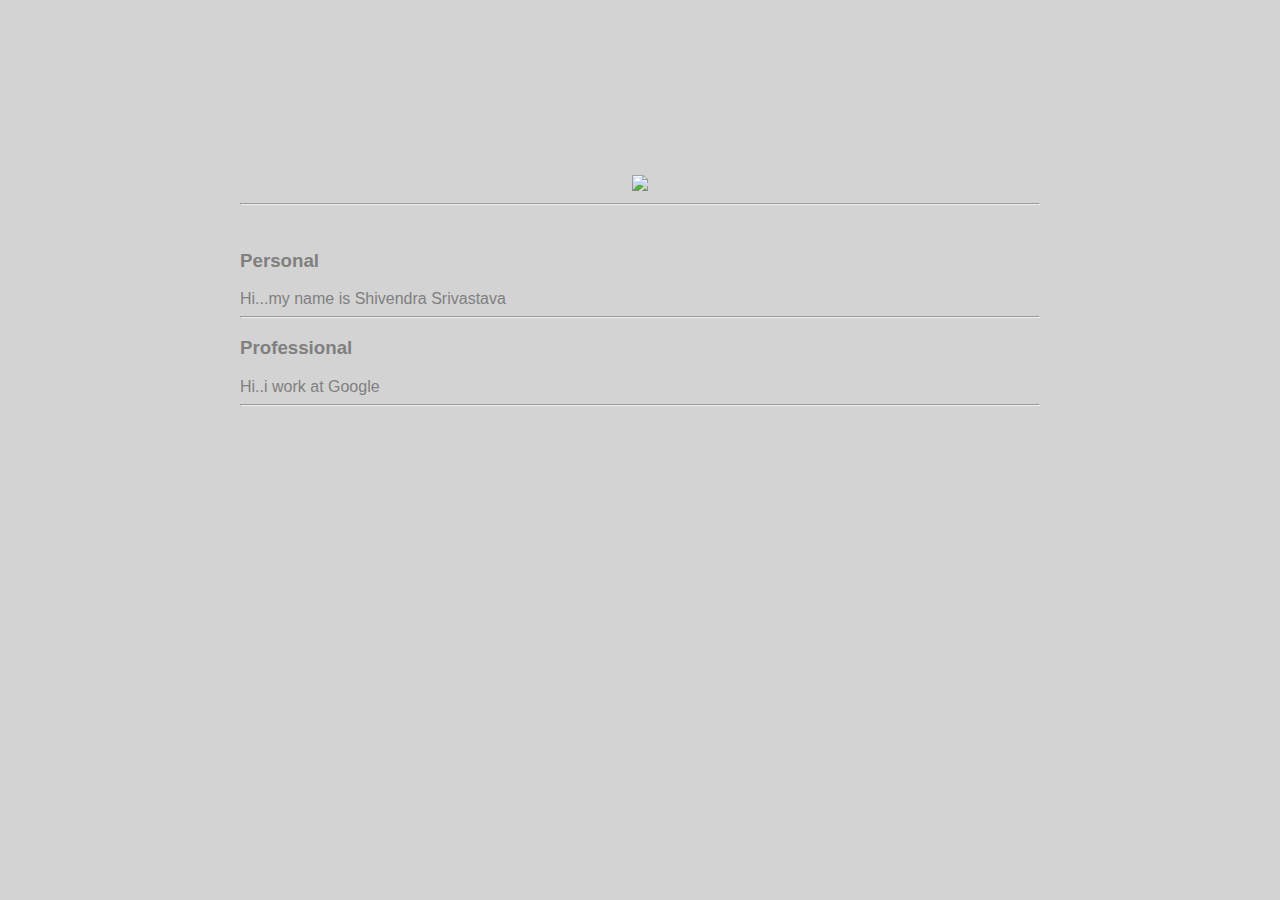
==== ui/index.html @ 3bc73e83 "[imad-console] Updates ui/index.html" ====
<!doctype html>
<html>
    <head>
        <link href="/ui/style.css" rel="stylesheet" />
    </head>
    <body>
        <div class="container">
            <div class="center">
                <img id='madi' src="https://scontent.fccu4-1.fna.fbcdn.net/v/t1.0-9/19990450_1373214529465965_2700903965375656677_n.jpg?oh=1b978f0ced195113ee0205dbe3c09bf2&oe=5B215FAD" class="img-medium"/>
            </div>
             <hr/>
               <br>
               <h3>Personal</h3>
               <div>
                   Hi...my name is Shivendra Srivastava
               </div>
               <hr/>
                <h3>Professional</h3>
                <div>
                    Hi..i work at Google
                </div>
                <hr/>
                <div class="footer">
                    
                </div>
	</div>

        <script type="text/javascript" src="/ui/main.js">
        </script>
    </body>
</html>
---- ui/style.css ----
body {
    font-family: sans-serif;
    background-color: lightgrey;
    margin-top: 75px;
}

.center {
    text-align: center;
}

.text-big {
    font-size: 300%;
}

.bold {
    font-weight: bold;
}

.img-medium {
    height: 200px;
}
.container {
    max-width:800px;
    margin: 0px auto;
    color:grey;
    font-family:sans-serif;
    padding-top: 100px;
    padding-left: 20px;
    padding-right: 20px;
    }
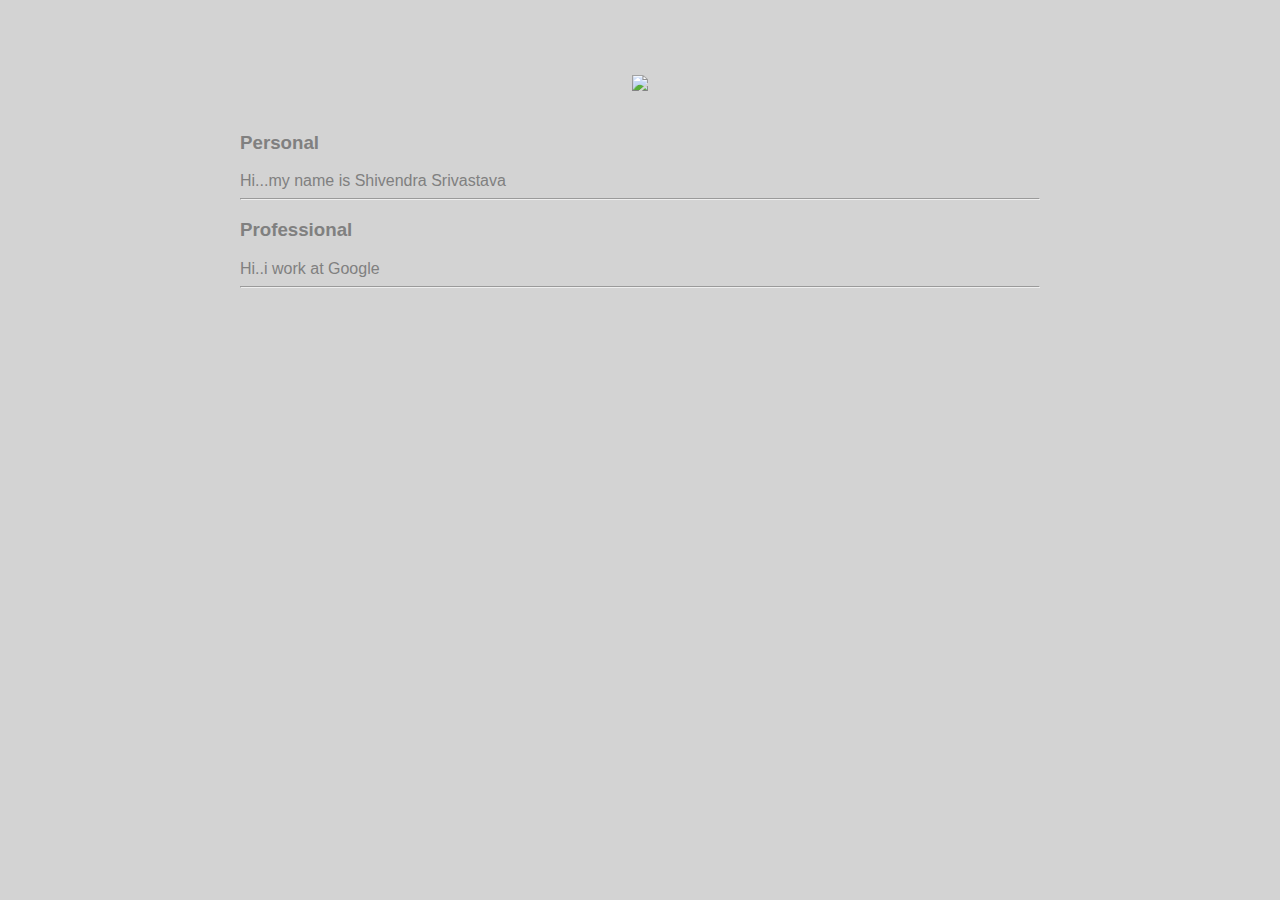
==== commit 8d5bd1dc: "[imad-console] Updates ui/index.html" ====
--- a/ui/index.html
+++ b/ui/index.html
@@ -8,7 +8,7 @@
             <div class="center">
                 <img id='madi' src="https://scontent.fccu4-1.fna.fbcdn.net/v/t1.0-9/19990450_1373214529465965_2700903965375656677_n.jpg?oh=1b978f0ced195113ee0205dbe3c09bf2&oe=5B215FAD" class="img-medium"/>
             </div>
-             <hr/>
+             
                <br>
                <h3>Personal</h3>
                <div>
--- a/ui/style.css
+++ b/ui/style.css
@@ -24,7 +24,7 @@
     margin: 0px auto;
     color:grey;
     font-family:sans-serif;
-    padding-top: 100px;
+
     padding-left: 20px;
     padding-right: 20px;
     }
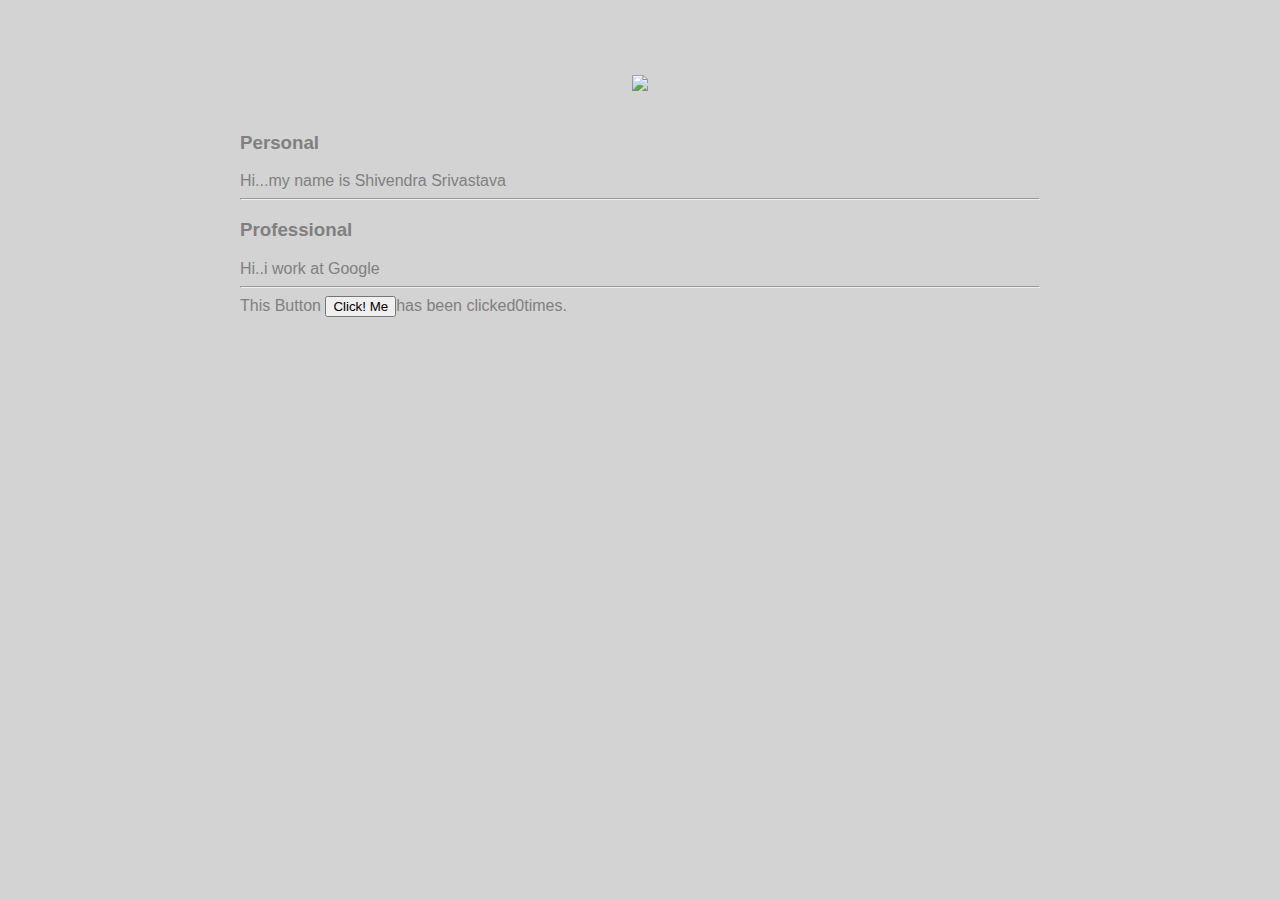
==== commit 204bd4bd: "[imad-console] Updates ui/index.html" ====
--- a/ui/index.html
+++ b/ui/index.html
@@ -21,6 +21,7 @@
                 </div>
                 <hr/>
                 <div class="footer">
+                    This Button <button id="counter">Click! Me</button>has been clicked<span id="count">0</span>times.
                     
                 </div>
 	</div>
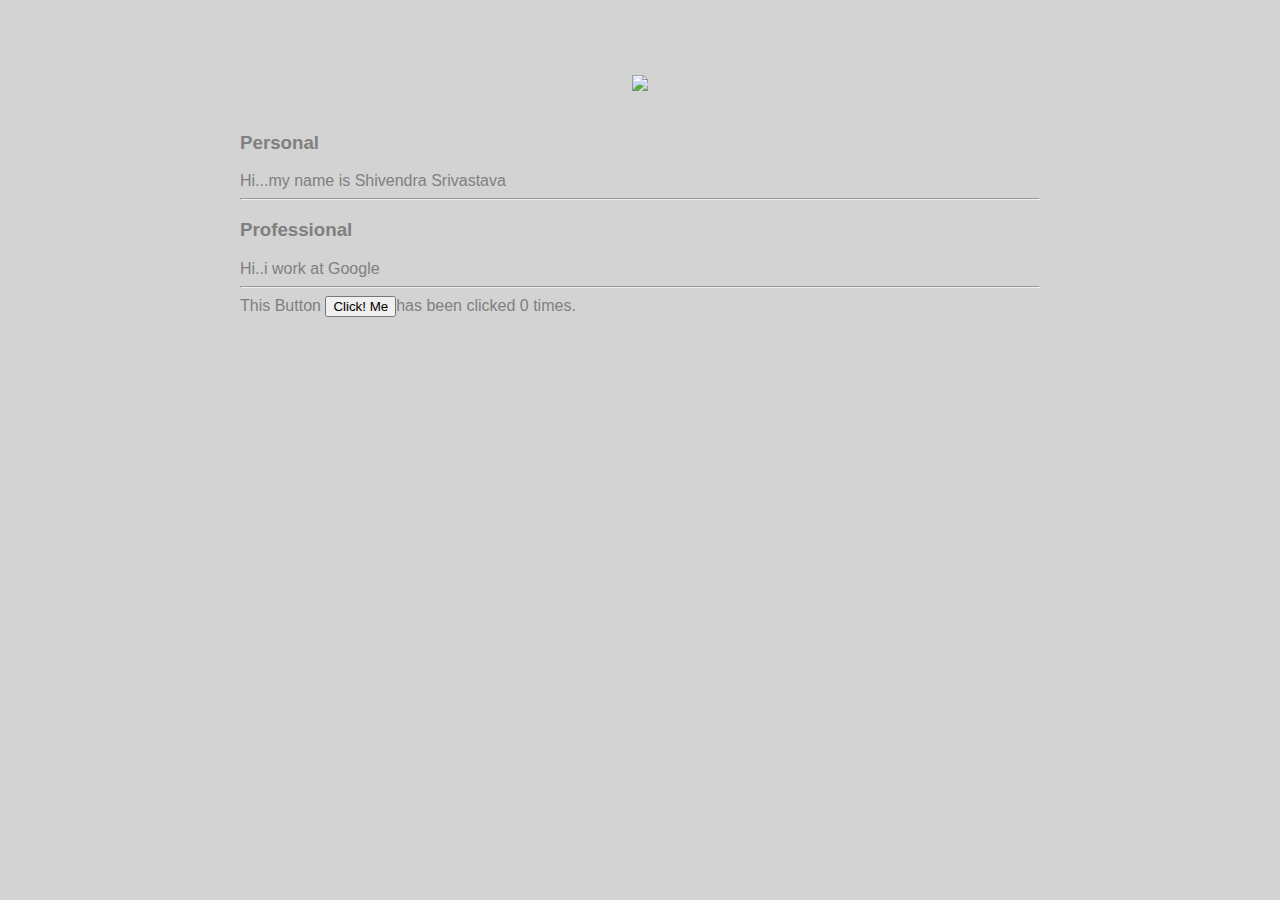
==== commit a48962f6: "[imad-console] Updates ui/index.html" ====
--- a/ui/index.html
+++ b/ui/index.html
@@ -21,7 +21,7 @@
                 </div>
                 <hr/>
                 <div class="footer">
-                    This Button <button id="counter">Click! Me</button>has been clicked<span id="count">0</span>times.
+                    This Button <button id="counter">Click! Me</button>has been clicked <span id="count">0</span> times.
                     
                 </div>
 	</div>
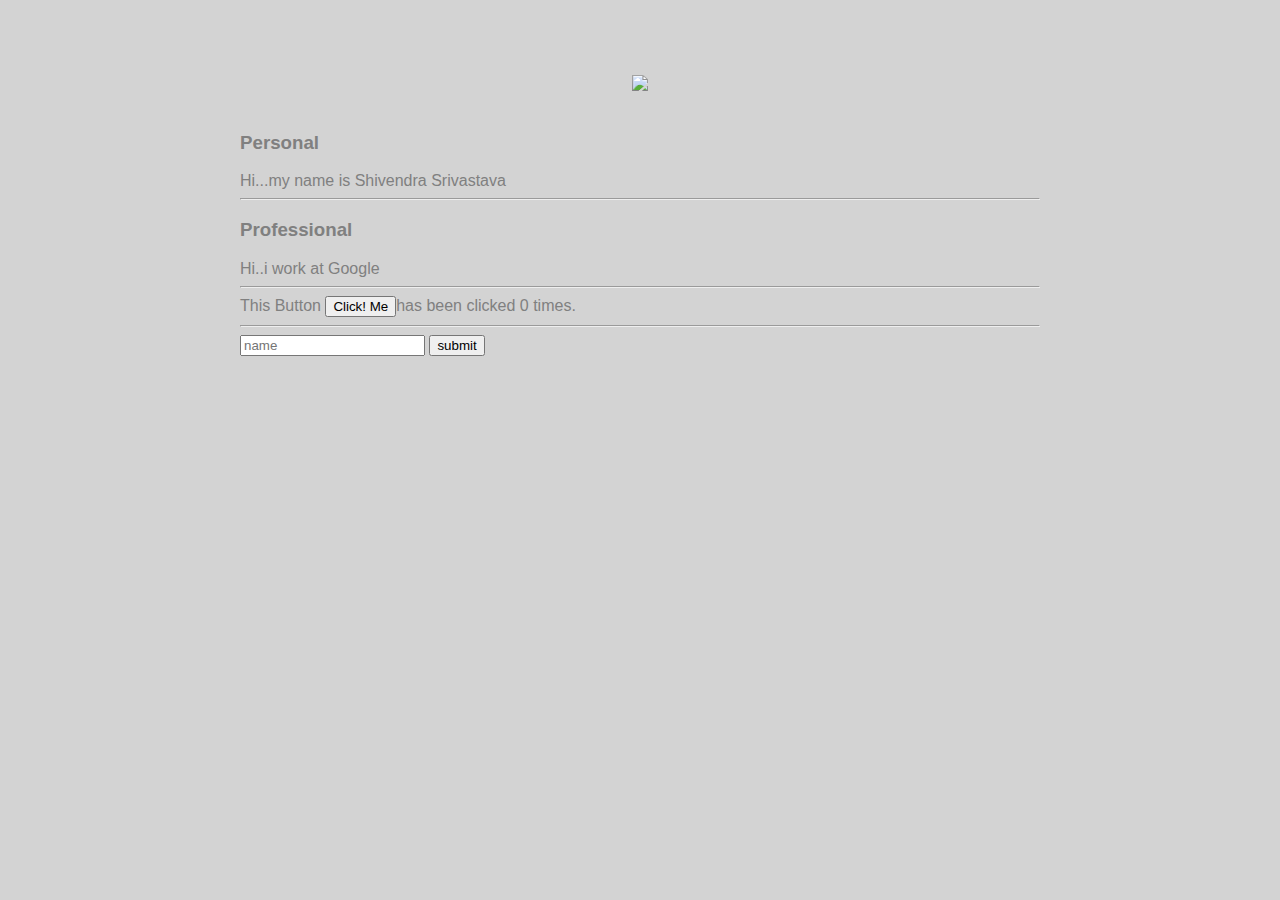
==== commit 61398d6f: "[imad-console] Updates ui/index.html" ====
--- a/ui/index.html
+++ b/ui/index.html
@@ -22,7 +22,13 @@
                 <hr/>
                 <div class="footer">
                     This Button <button id="counter">Click! Me</button>has been clicked <span id="count">0</span> times.
+                    <hr/>
+                    <input type="text" id="name" placeholder="name"></input>
+                    <input type="submit" value="submit"></input>
                     
+                    <ul id="namelist">
+                        
+                    </ul>
                 </div>
 	</div>
 
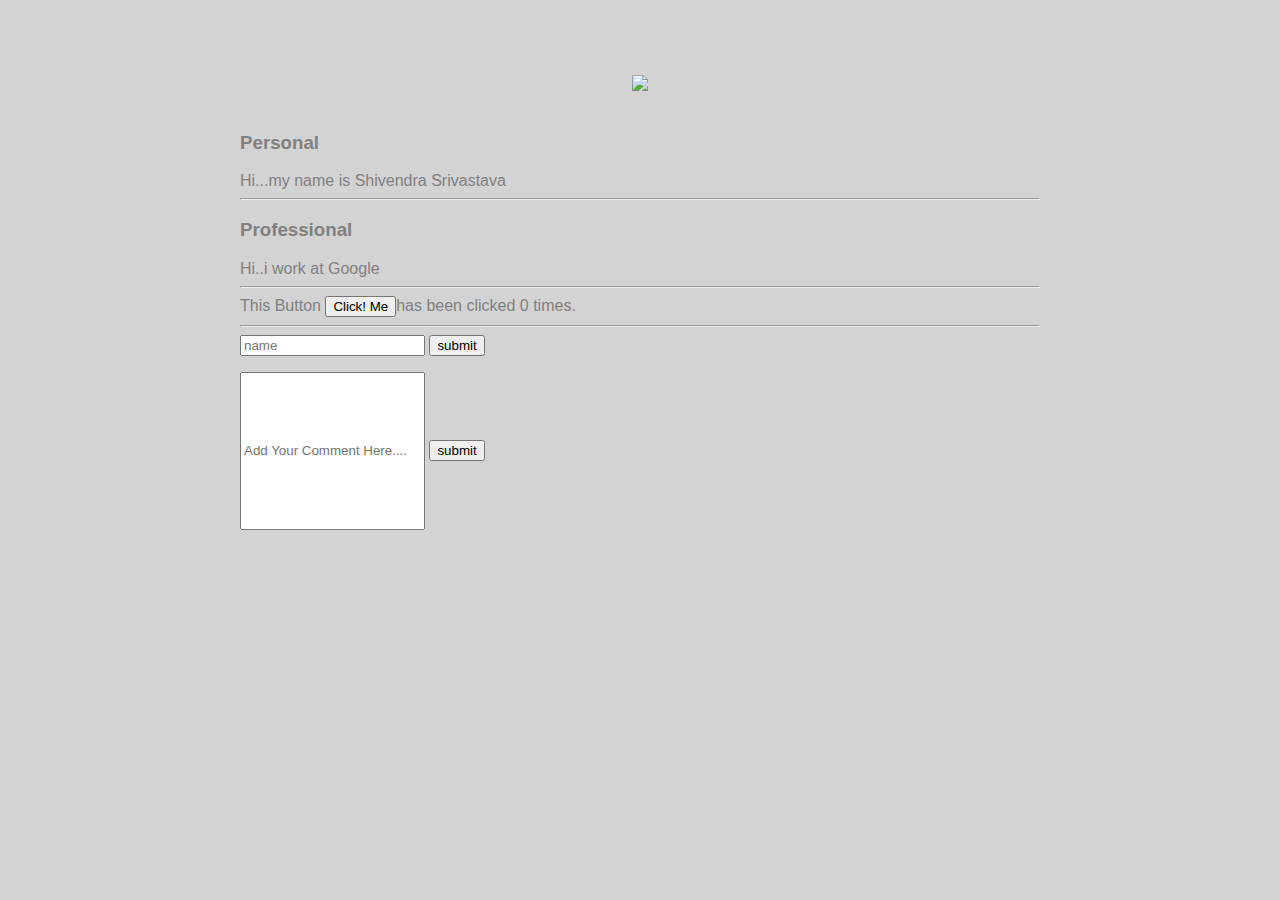
==== commit 059f8304: "[imad-console] Updates ui/index.html" ====
--- a/ui/index.html
+++ b/ui/index.html
@@ -24,11 +24,21 @@
                     This Button <button id="counter">Click! Me</button>has been clicked <span id="count">0</span> times.
                     <hr/>
                     <input type="text" id="name" placeholder="name"></input>
-                    <input type="submit" value="submit"></input>
+                    <input type="submit" value="submit" id="submit_btn"></input>
                     
                     <ul id="namelist">
                         
                     </ul>
+                    
+                         <input type="text" id="cmnt1" placeholder="Add Your Comment Here...."></input>
+                    <input type="submit" value="submit" id="submit_btn1"></input>
+                    
+                    <div id="comment">
+                
+                    
+                    </div>
+                
+                    
                 </div>
 	</div>
 
--- a/ui/style.css
+++ b/ui/style.css
@@ -29,3 +29,9 @@
     padding-right: 20px;
     }
     
+
+
+#cmnt1 {
+    max-width: 350px;
+    height: 152px;
+}
